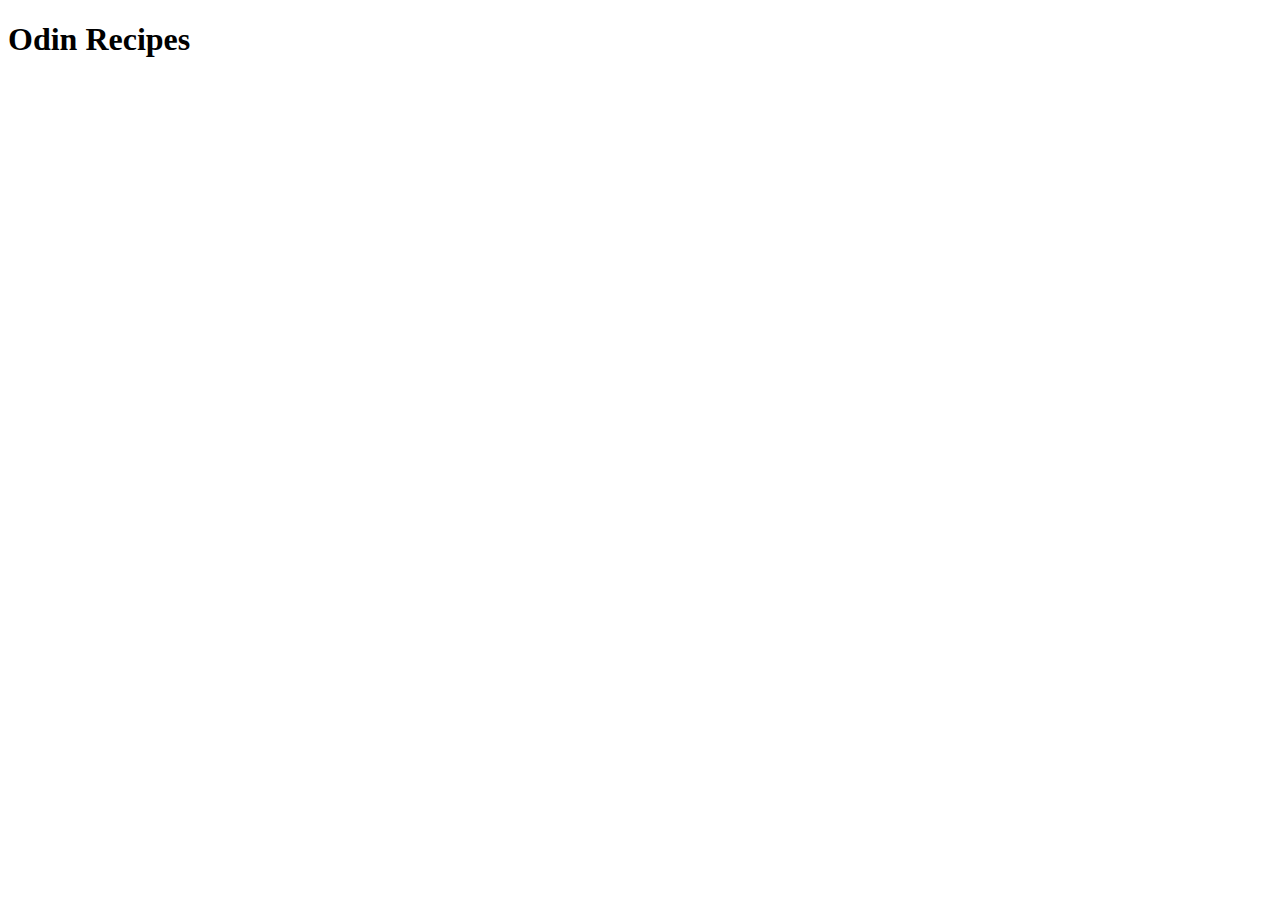
==== index.html @ 755e1df4 "Add index.html README.md" ====
<!DOCTYPE html>
<html lang="en">
<head>
    <meta charset="UTF-8">
    <meta http-equiv="X-UA-Compatible" content="IE=edge">
    <meta name="viewport" content="width=device-width, initial-scale=1.0">
    <title>Odin recipes</title>
</head>
<body>
    <h1>Odin Recipes</h1>
</body>
</html>
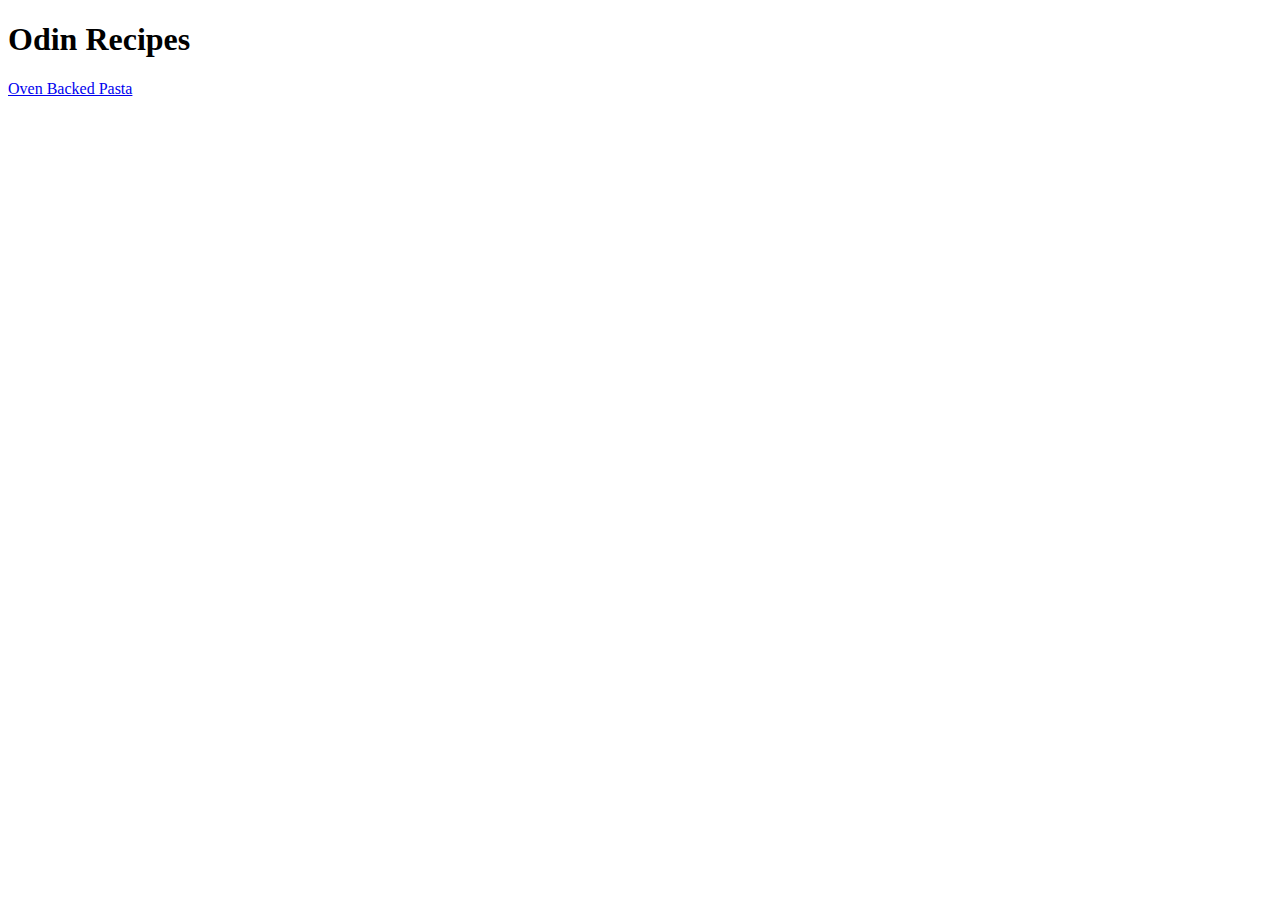
==== commit 4962409f: "Change index files heading and add a first recipe in recipes page" ====
--- a/index.html
+++ b/index.html
@@ -1,12 +1,16 @@
 <!DOCTYPE html>
 <html lang="en">
+
 <head>
     <meta charset="UTF-8">
     <meta http-equiv="X-UA-Compatible" content="IE=edge">
     <meta name="viewport" content="width=device-width, initial-scale=1.0">
     <title>Odin recipes</title>
 </head>
+
 <body>
     <h1>Odin Recipes</h1>
+    <a href="recipes/pasta.html">Oven Backed Pasta</a>
 </body>
+    
 </html>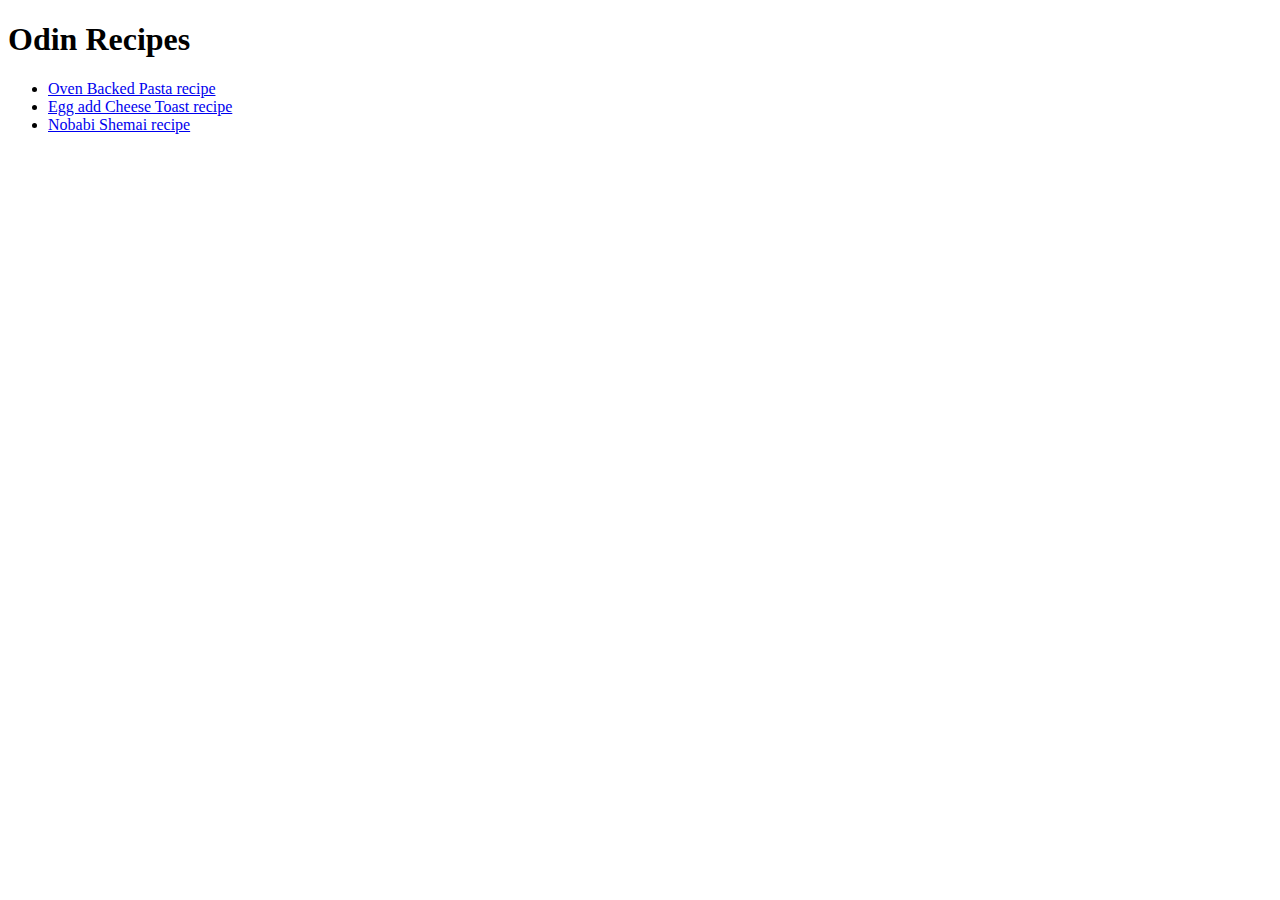
==== commit 92b9f631: "Add two are recipes in the recipes page" ====
--- a/index.html
+++ b/index.html
@@ -10,7 +10,11 @@
 
 <body>
     <h1>Odin Recipes</h1>
-    <a href="recipes/pasta.html">Oven Backed Pasta</a>
+    <ul>
+        <li><a href="recipes/pasta.html">Oven Backed Pasta recipe</a></li>
+        <li><a href="recipes/toast.html">Egg add Cheese Toast recipe</a></li>
+        <li><a href="recipes/nobabi-shemai.html">Nobabi Shemai recipe</a></li>
+    </ul>
 </body>
     
 </html>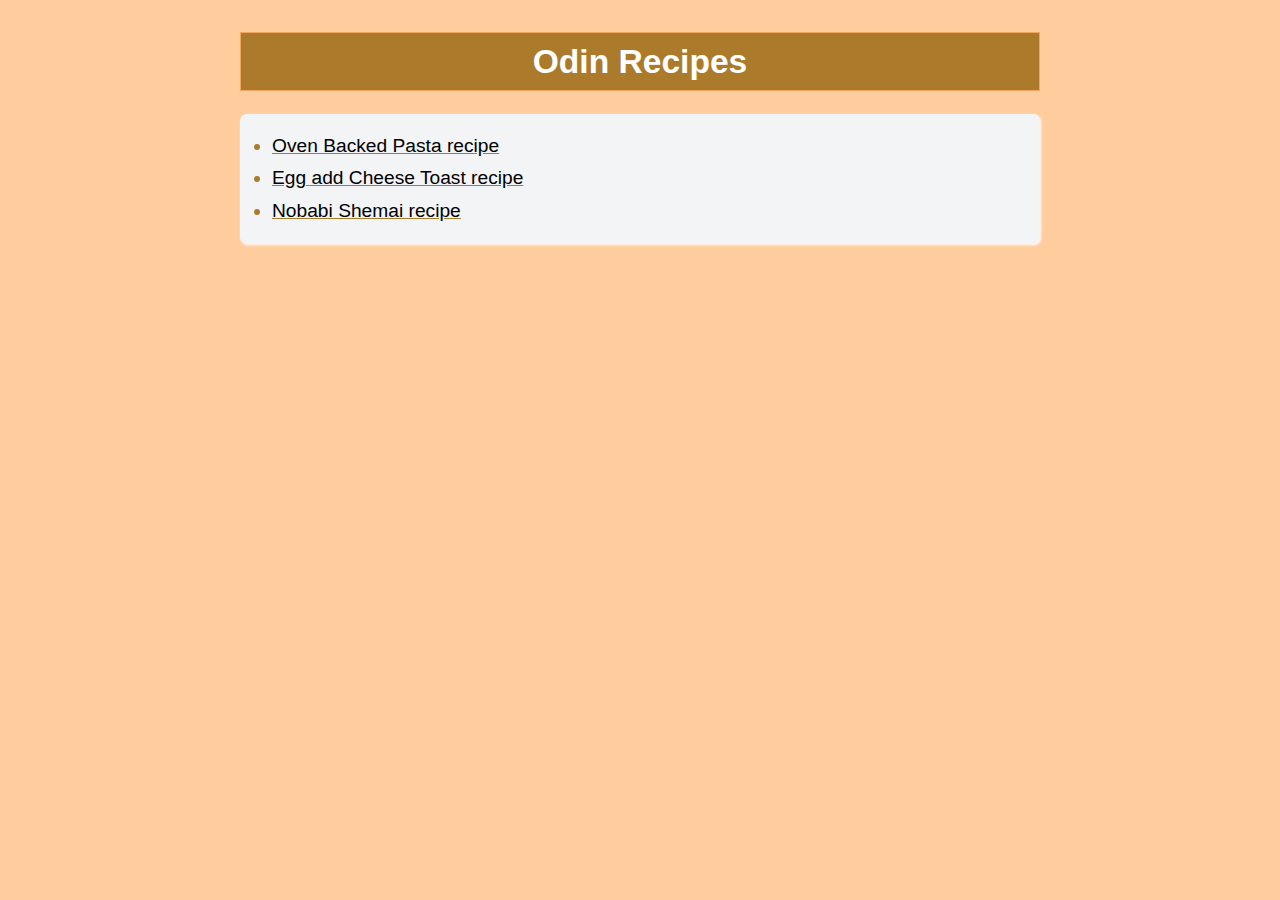
==== commit ce5e85f5: "Add CSS stylesheet/style the index file" ====
--- a/index.html
+++ b/index.html
@@ -5,6 +5,7 @@
     <meta charset="UTF-8">
     <meta http-equiv="X-UA-Compatible" content="IE=edge">
     <meta name="viewport" content="width=device-width, initial-scale=1.0">
+    <link rel="stylesheet" href="style.css">
     <title>Odin recipes</title>
 </head>
 
--- a/style.css
+++ b/style.css
@@ -0,0 +1,37 @@
+body {
+    width: 70%;
+    max-width: 50rem;
+    margin: .7rem auto;
+    background-color: rgba(255, 192, 133, 0.801);
+    font-family: Verdana, Geneva, Tahoma, sans-serif;
+    line-height: 1.7;
+}
+
+h1 {
+    text-align: center;
+    font-weight: bold;
+    font-size: 2.1rem;
+    border: 1px solid sandybrown;
+    background-color: #AB7B2B;
+    color: #fff;
+    margin-top: 2rem;
+}
+
+ul {
+    background-color: #F3F4F6;
+    border-radius: 7px;
+    color: #AB7B2B;
+    padding: 1rem 2rem;
+    box-shadow: 1px 1px 3px white;
+}
+
+ul li {
+    font-size: 1.2rem
+}
+
+ul li a {
+    color: #AB7B2B;
+    text-decoration-color: #AB7B2B;
+    color: #000;
+
+}